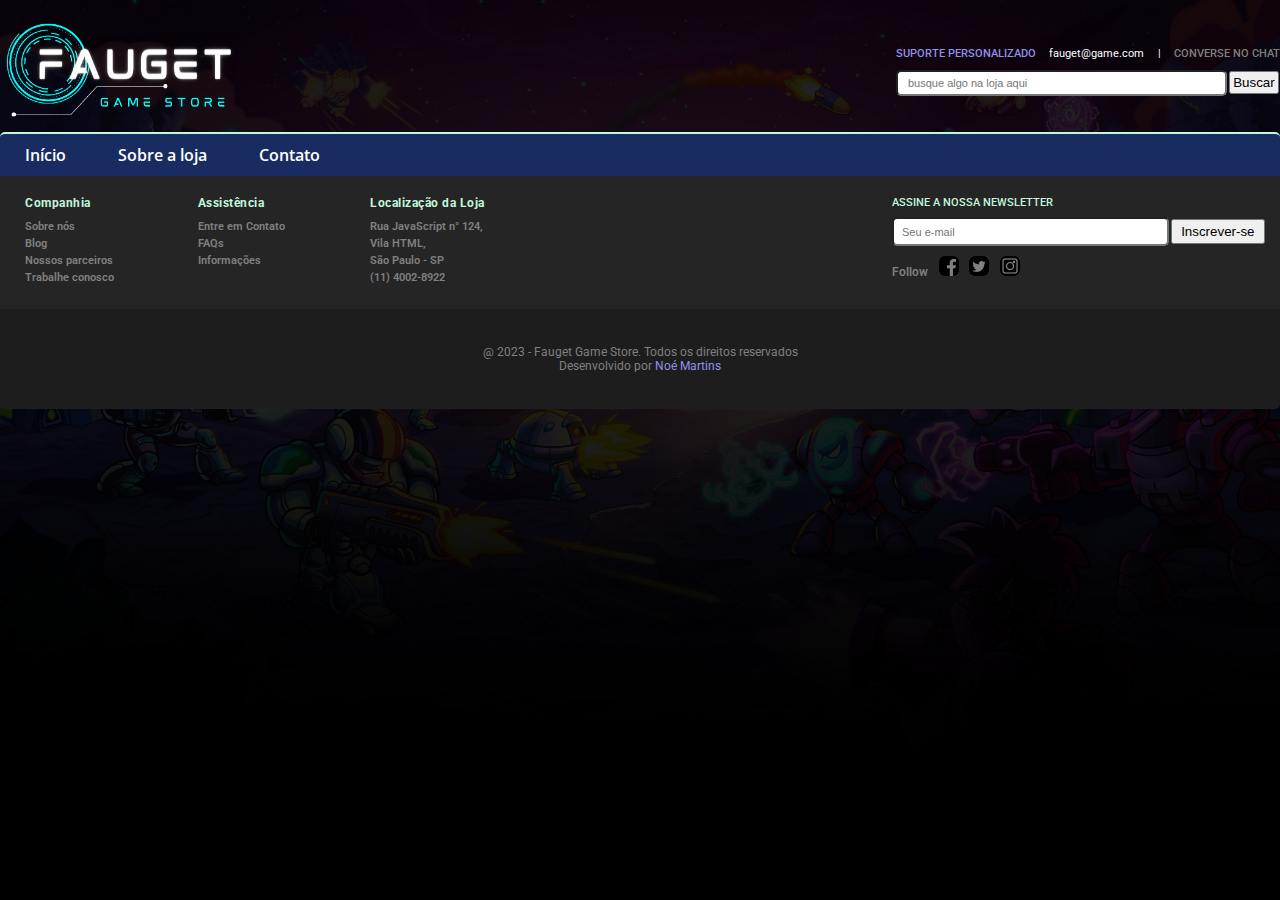
==== pages/contato.html @ 804e333c "feat:New index page.html" ====
<!DOCTYPE html>
<html lang="pt-br">
<head>
    <meta charset="UTF-8">
    <meta name="viewport" content="width=device-width, initial-scale=1.0">
    <title>Contato da Fauget</title>
    <link rel="stylesheet" href="/css/main.css">
    <link rel="stylesheet" href="/css/components/menu.css">
    <link rel="stylesheet" href="/css/components/footer.css">
</head>
<body>
    <header class="layoutMargin layoutMargin-menu">
        <div class="menu-top">
            <div class="menu-logo">
                <a href="/pages/index.html"><img src="/Images/Game Store - LOGO(cortada).png" alt="Logo futurista da loja de games Fauget"></a>
            </div>
            <div class="menu-search">
                <ul class="search-options">
                    <li>suporte personalizado</li>
                    <li>fauget@game.com</li>
                    <li>|</li>
                    <li><a href="#">converse no chat</a></li>
                </ul>
                <form class="search-writing" action="#">
                    <input type="text" placeholder="busque algo na loja aqui">
                    <input type="submit" value="Buscar">
                </form>
            </div>
        </div>
        <nav class="menu-links">
            <ul>
                <li><a href="/pages/index.html">Início</a></li>
                <li><a href="/pages/sobre.html">Sobre a loja</a></li>
                <li><a href="/pages/contato.html">Contato</a></li>
            </ul>
        </nav>
    </header>
    <!-- 
        LOCAL PARA CONTEÚDOS 
    -->
    <footer class="layoutMargin layoutMargin-footer">
        <section class="footer-links">
            <article class="links-services">
                <div class="links-services-company">
                    <h5>Companhia</h5>
                    <ul>
                        <li><a href="#">Sobre nós</a></li>
                        <li><a href="#">Blog</a></li>
                        <li><a href="#">Nossos parceiros</a></li>
                        <li><a href="#">Trabalhe conosco</a></li>
                    </ul>
                </div>
                <div class="links-services-assistence">
                    <h5>Assistência</h5>
                    <ul>
                        <li><a href="#">Entre em Contato</a></li>
                        <li><a href="#">FAQs</a></li>
                        <li><a href="#">Informações</a></li>
                    </ul>
                </div>
                <div class="links-services-location">
                    <h5>Localização da Loja</h5>
                    <ul>
                        <li>Rua JavaScript n° 124,</li>
                        <li>Vila HTML,</li>
                        <li>São Paulo - SP</li>
                        <li>(11) 4002-8922</li>
                    </ul>
                </div>
            </article>
            <article class="footer-links-social_newsletter">
                <h5 class="social_newsletter-title">Assine a nossa newsletter</h5>
                <form class="social_newsletter-email" action="#">
                    <input type="email" placeholder="Seu e-mail">
                    <input type="submit" value="Inscrever-se">
                </form>
                <ul class="social_newsletter-redes">
                    <li>Follow</li>
                    <li><a href="#" title="Siga-nos no Facebook"><img src="/icons/logotipo-do-aplicativo-do-facebook.png" alt="Ícone do facebook"></a></li>
                    <li><a href="#" title="Siga-nos no Twitter"><img src="/icons/sinal-do-twitter.png" alt="Ícone do twitter"></a></li>
                    <li><a href="#" title="Siga-nos no Instagram"><img src="/icons/instagram.png" alt="Ícone do instagram"></a></li>
                </ul>
            </article>
        </section>
        <section class="footer-information">
            <article>
                <p>@ 2023 - Fauget Game Store. Todos os direitos reservados</p>
                <p>Desenvolvido por <a href="https://github.com/noe-martins" target="_blank">Noé Martins</a></p>
            </article>
        </section>
    </footer>
</body>
</html>
---- css/main.css ----
/* 
    ----------------------------------------------------------
    VARIÁVEIS E CLASSES REAPROVEITÁVEIS 
    ----------------------------------------------------------
*/
@import url('https://fonts.googleapis.com/css2?family=Open+Sans:wght@400;600&family=Roboto:wght@400;500&display=swap');
    /* 
        font-family: 'Open Sans', sans-serif;
        font-family: 'Roboto', sans-serif;
    */
:root{
    /* COLORS */
    --primary-delft-blue: #182c61ff;
    --secondary-mauve: #c2aff0ff;
    --secondary-tropical-indigo: #9191e9ff;
    --secondary-ebony: #4a5240ff;
    --secondary-tea-green: #c1f7dcff;
    --secondary-gray: #818080;
    /* FONTS SIZE */
    --heading-level-1-2: 2.6rem;
    --heading-level-3: 2.0rem;
    --heading-level-4: 1.6rem;
    --heading-level-5: 1.2rem;
    --heading-level-6: 1.1rem;
    --columns: 1.1rem;
    --paragraph: 1.1rem;
}
.paragraph{
    font-size: var(--paragraph);
    color: var(--secondary-gray);
    font-family: 'Roboto', sans-serif;
    line-height: 2.6rem;
}
.layoutMargin{
    max-width: 1280px;
    width: 100%;
    margin: 0 auto;
}

/* ---------------------------------------------------------- */
/* 
    ----------------------------------------------------------
    CONFIGURAÇÕES GERAIS - INÍCIO 
    ----------------------------------------------------------
*/
*{
    box-sizing: 0;
    margin: 0;
    padding: 0;
}
html,
body{
    font-size: 62.5%;
    scroll-behavior: smooth;
    background: url(/Images/Game\ Store\ -\ FUNDO.png) no-repeat;
    background-size: cover;
    background-color: black;
    font-family: 'Roboto', sans-serif;
    padding-bottom: 30px;
}
/* 
    ----------------------------------------------------------
    CONFIGURAÇÕES GERAIS - FIM 
    ----------------------------------------------------------
*/
---- css/components/menu.css ----
/* 
    ----------------------------------------------------------
    MENU - INÍCIO 
    ----------------------------------------------------------
*/
.layoutMargin-menu {
    display: flex;
    flex-direction: column;
  }
  
  .menu-top {
    display: flex;
    justify-content: space-between;
    margin-top: 2rem;
  }
  
  .menu-logo img {
    height: 10rem;
  }
  
  .menu-search {
    display: flex;
    flex-direction: column;
    justify-content: center;
    width: 30%;
  }
  
  .search-options {
    display: flex;
    justify-content: space-between;
    margin-bottom: 1rem;
  }
  
  .search-options li {
    display: inline;
    color: #fff;
    font-size: var(--heading-level-6);
  }
  
  .search-options li:first-child {
    text-transform: uppercase;
    color: var(--secondary-tropical-indigo);
    font-weight: 500;
  }
  
  .search-options a {
    color: var(--secondary-gray);
    font-size: var(--heading-level-6);
    font-weight: 500;
    text-decoration: none;
    text-transform: uppercase;
    transition: color 0.2s;
  }
  
  .search-options a:hover {
    color: var(--secondary-tropical-indigo);
  }
  
  .search-writing input:first-child {
    width: 80%;
    padding: 5px 10px;
    border-radius: 5px;
    font-size: var(--heading-level-6);
  }
  
  .search-writing input:last-child {
    padding: 2px;
    cursor: pointer;
    transition: background 0.2s;
  }
  
  .search-writing input:last-child:hover {
    background-color: var(--secondary-tropical-indigo);
  }
  
  .menu-links {
    background-color: var(--primary-delft-blue);
    padding: 10px 0;
    border-radius: 5px 5px 0 0;
    border-top: 2px solid var(--secondary-tea-green);
    margin-top: 10px;
  }
  
  .menu-links li {
    display: inline;
    font-size: var(--heading-level-4);
  }
  
  .menu-links a {
    text-decoration: none;
    color: #fff;
    font-family: 'Open Sans', sans-serif;
    font-weight: 600;
    padding: 1rem 2.5rem;
    transition: background 0.2s;
  }
  
  .menu-links a:hover {
    background-color: rgba(193, 247, 220, 0.5);
  }
/* 
    ----------------------------------------------------------
    MENU - FIM 
    ----------------------------------------------------------
*/
---- css/components/footer.css ----
.layoutMargin-footer{
    display: flex;
    flex-direction: column;
}
/* 
    ----------------------------------------------------------
    SECTION "footer-links" -  INÍCIO
    ----------------------------------------------------------
*/
.footer-links{
    background-color: #252525;
    display: flex;
    justify-content: space-between;
    padding: 2rem 1rem;
}
/* 
    ARTICLE "links-services"
*/
.links-services{
    display: flex;
    justify-content: space-around;
    width: 50%;
}
.links-services div{
    display: flex;
    flex-direction: column;
    width: 25%;
    padding-left: 1.5rem;
}
.links-services div:nth-child(3){
    flex-grow: 1;
}
.links-services div ul{
    list-style-type: none;
}
.links-services-company h5,
.links-services-assistence h5,
.links-services-location h5{
    font-size: var(--heading-level-5);
    color: var(--secondary-tea-green);
    letter-spacing: .5px;
    margin-bottom: 8px;
}
.links-services-company a,
.links-services-assistence a,
.links-services-location li{
    text-decoration: none;
    color: var(--secondary-gray);
    font-size: var(--heading-level-6);
    font-weight: 600;
    line-height: 1.7rem;
    transition: color .2s, margin-left .2s;
}
.links-services-company a:hover,
.links-services-assistence a:hover{
    color: var(--secondary-tropical-indigo);
    margin-left: 1rem;
}
/* 
    ARTICLE "footer-links-social_newsletter"
*/
.footer-links-social_newsletter{
    display: flex;
    flex-direction: column;
    width: 30%;
}
.social_newsletter-title{
    font-size: var(--heading-level-6);
    font-weight: 500;
    color: var(--secondary-tea-green);
    text-transform: uppercase;
    margin-bottom: 0.8rem;
}
.social_newsletter-email{
    padding: 0;
}
.social_newsletter-email input:nth-child(1){
    width: 70%;
    height: 2.5rem;
    border-radius: 5px;
    font-size: var(--heading-level-6);
    padding-left: 8px;
}
.social_newsletter-email input:nth-child(2){
    width: 25%;
    height: 2.5rem;
    cursor: pointer;
    transition: background .2s;
}
.social_newsletter-email input:nth-child(2):hover{
    background-color: var(--secondary-tropical-indigo);
}
.social_newsletter-redes{
    display: flex;
    list-style-type: none;
    justify-content: space-between;
    margin: 1rem 25rem 1rem 0;
    align-items: end;
}
.social_newsletter-redes li{
    color: var(--secondary-gray);
    font-size: var(--heading-level-5);
    font-weight: 600;
}
.social_newsletter-redes img{
    height: 2rem;
    background-color: var(--secondary-gray);
    border-radius: 5px;
}
.social_newsletter-redes img:hover{
    background-color: var(--secondary-tropical-indigo);
}
/* 
    ----------------------------------------------------------
    SECTION "footer-links" -  FIM
    ----------------------------------------------------------
*/
/* 
    ----------------------------------------------------------
    SECTION "footer-information" -  INÍCIO
    ----------------------------------------------------------
*/
.footer-information{
    background-color: #1d1d1d;
    text-align: center;
    height: 10rem;
    display: flex;
    justify-content: center;
    align-items: center;
    border-radius: 0 0 5px 5px;
}
.footer-information p{
    font-size: var(--heading-level-5);
    color: var(--secondary-gray);
}
.footer-information p a{
    text-decoration: none;
    color: var(--secondary-tropical-indigo);
    transition: color .2s;
}
.footer-information p a:hover{
    color: var(--secondary-tea-green);
}
/* 
    ----------------------------------------------------------
    SECTION "footer-information" -  FIM
    ----------------------------------------------------------
*/
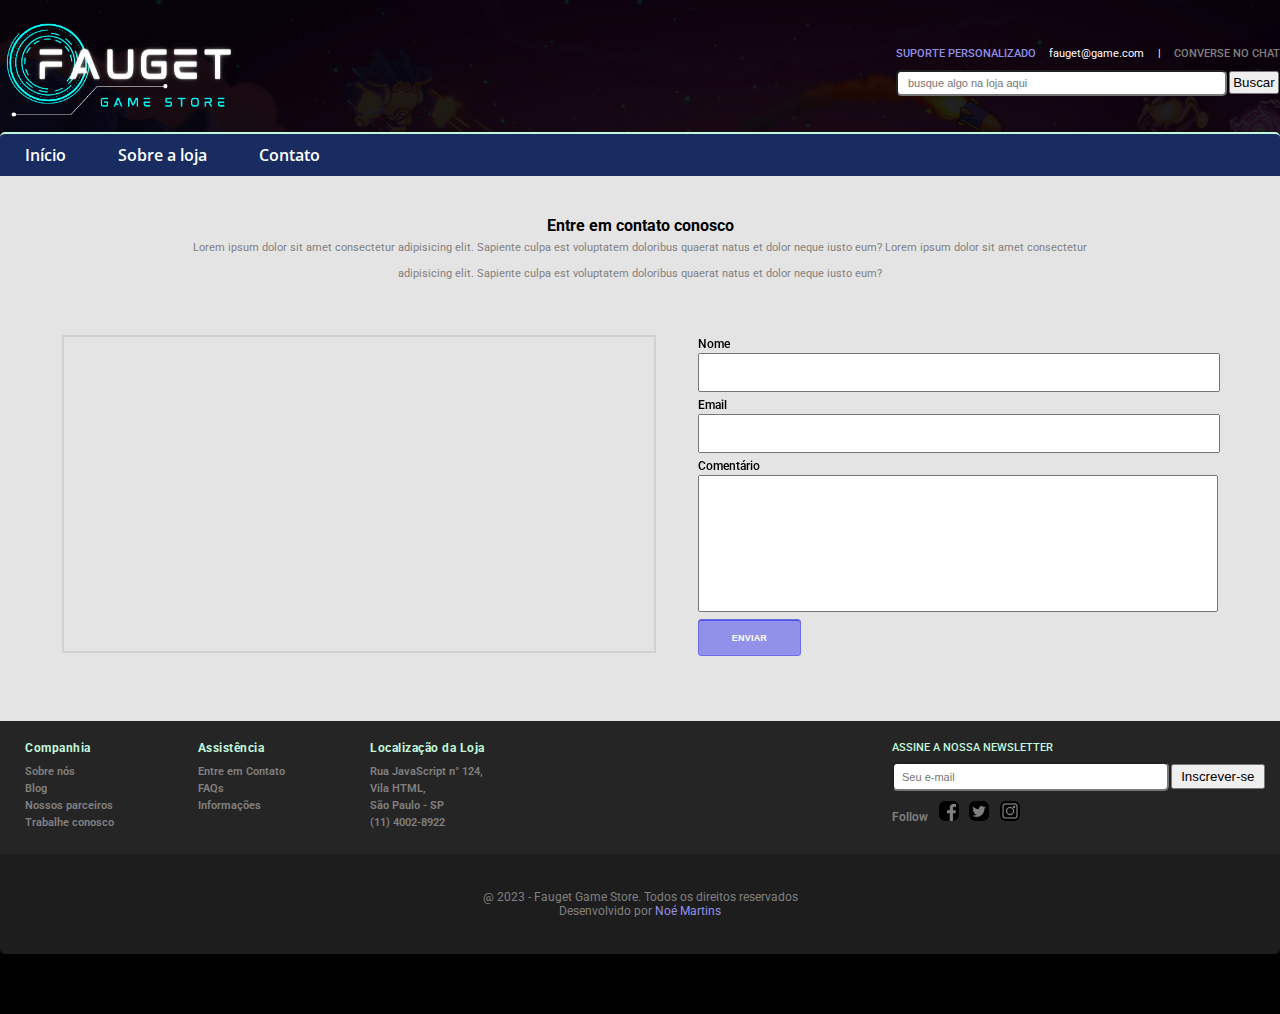
==== commit 2e155942: "feat: New Page: Contact.html" ====
--- a/pages/contato.html
+++ b/pages/contato.html
@@ -7,6 +7,7 @@
     <link rel="stylesheet" href="/css/main.css">
     <link rel="stylesheet" href="/css/components/menu.css">
     <link rel="stylesheet" href="/css/components/footer.css">
+    <link rel="stylesheet" href="/css/contato.css">
 </head>
 <body>
     <header class="layoutMargin layoutMargin-menu">
@@ -35,16 +36,59 @@
             </ul>
         </nav>
     </header>
-    <!-- 
-        LOCAL PARA CONTEÚDOS 
-    -->
+    <main class="layoutMargin layoutMargin-contact">
+        <section class="contact-header">
+            <div class="contact-header-title">
+                <h4>Entre em contato conosco</h4>
+                <p class="paragraph paragraph-contact-header">
+                    Lorem ipsum dolor sit amet consectetur adipisicing elit. 
+                    Sapiente culpa est voluptatem doloribus quaerat natus 
+                    et dolor neque iusto eum?
+                    Lorem ipsum dolor sit amet consectetur adipisicing elit. 
+                    Sapiente culpa est voluptatem doloribus quaerat natus 
+                    et dolor neque iusto eum?
+                </p>
+            </div>
+        </section>
+        <section class="contact-body">
+            <div class="contact-body-location">
+                <iframe 
+                    src="https://www.google.com/maps/embed?pb=!1m18!1m12!1m3!1d1753.8245837171185!2d-52.82216776136341!3d-28.459990393939837!2m3!1f0!2f0!3f0!3m2!1i1024!2i768!4f13.1!3m3!1m2!1s0x94fd492529587735%3A0xc575c73a448bbd27!2sAv.%20Alto%20Jacu%C3%AD%20-%20Centro%2C%20N%C3%A3o-Me-Toque%20-%20RS%2C%2099470-000!5e0!3m2!1spt-BR!2sbr!4v1695222666486!5m2!1spt-BR!2sbr" 
+                    width="1270" height="520" style="border:0;" allowfullscreen="" loading="lazy" referrerpolicy="no-referrer-when-downgrade">
+                </iframe>
+            </div>
+            <form class="contact-body-form" action="#">
+                <label class="form-name">
+                    <h3>Nome</h3>
+                    <div>
+                        <input type="text" name="#name" required>
+                    </div>
+                </label>
+                <label class="form-email">
+                    <h3>Email</h3>
+                    <div>
+                        <input type="email" name="#email" required>
+                    </div>
+                </label>
+                <label class="form-comment">
+                    <h3>Comentário</h3>
+                    <div>
+                        <textarea name="#comment" cols="30" rows="9" maxlength="300" required></textarea>
+                    </div>
+                </label>
+                <div class="form-button">
+                    <button type="submit">Enviar</button>
+                </div>
+            </form>
+        </section>
+    </main>
     <footer class="layoutMargin layoutMargin-footer">
         <section class="footer-links">
             <article class="links-services">
                 <div class="links-services-company">
                     <h5>Companhia</h5>
                     <ul>
-                        <li><a href="#">Sobre nós</a></li>
+                        <li><a href="/pages/sobre.html">Sobre nós</a></li>
                         <li><a href="#">Blog</a></li>
                         <li><a href="#">Nossos parceiros</a></li>
                         <li><a href="#">Trabalhe conosco</a></li>
--- a/css/contato.css
+++ b/css/contato.css
@@ -0,0 +1,101 @@
+.layoutMargin-contact{
+    background-color: #e5e4e4;
+    display: flex;
+    flex-direction: column;
+    justify-content: center;
+    align-items: center;
+    padding: 40px 0;
+}
+/* 
+    ----------------------------------------------------------
+    SECTION 1 
+    ----------------------------------------------------------
+*/
+/* PRINCIPAL */
+.contact-header{
+    width: 90%;
+    display: flex;
+    flex-direction: column;
+    align-items: center;
+}
+/* SUB 1 */
+.contact-header-title{
+    width: 80%;
+    text-align: center;
+    margin-bottom: 20px;
+}
+.contact-header-title h4{
+    font-size: var(--heading-level-4);
+}
+/* 
+    ----------------------------------------------------------
+    SECTION 2 
+    ----------------------------------------------------------
+*/
+/* SUB 1 */
+.contact-body{
+    display: flex;
+    flex-wrap: wrap;
+    justify-content: space-between;
+    width: 90%;
+    margin: 30px 0;
+}
+.contact-body-location{
+    outline: 2px solid #8a898937;
+    padding: 7px;
+    width: 50%;
+    height: 300px;
+}
+.contact-body-location iframe{
+    width: 100%;
+    height: 100%;
+}
+/* SUB 2 */
+.contact-body-form{
+    display: flex;
+    flex-direction: column;
+    justify-content: space-between;
+    width: 45%;
+}
+.contact-body-form label h3{
+    font-size: var(--heading-level-5);
+    font-weight: 500;
+    margin-bottom: 2px;
+}
+.contact-body-form label div textarea{
+    width: 100%;
+}
+.contact-body-form label div input{
+    padding: 10px 0 10px 10px;
+    width: 98%;
+}
+.contact-body-form button{
+    width: 20%;
+    height: 100%;
+    padding: 10px 0;
+    margin-top: 5px;
+    cursor: pointer;
+    border-radius: 3px;
+    background-color: var(--secondary-tropical-indigo);
+    border: 1px solid rgb(108, 108, 227);
+    box-shadow: inset 0 1px rgb(82, 82, 223);
+    text-transform: uppercase;
+    color: #fff;
+    font-size: 0.9rem;
+    font-weight: 600;
+    letter-spacing: .2px;
+    transition: all .2s;
+}
+.contact-body-form button:hover{
+    background-color: var(--secondary-tea-green);
+    border: 1px solid rgb(150, 245, 197);
+    box-shadow: inset 0 1px rgb(81, 246, 163);
+    color: var(--primary-delft-blue);
+}
+.form-name,
+.form-email{
+    flex-grow: 1;
+}
+.form-comment textarea{
+    resize: none;
+}